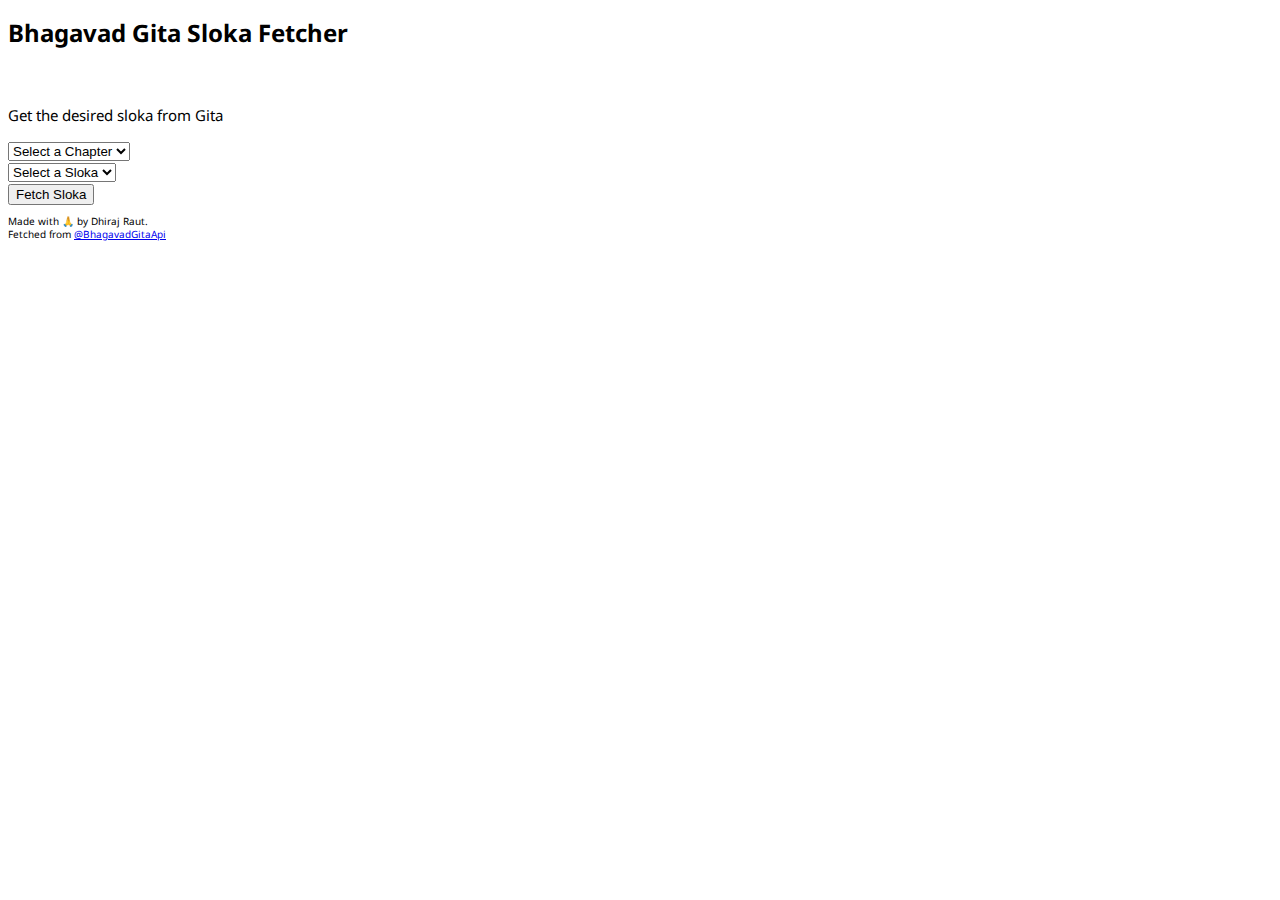
==== index.html @ 7bf4ec43 "added index.html for GH Pages" ====
<!DOCTYPE html>
<html lang="en">

<head>
    <meta charset="UTF-8">
    <meta http-equiv="X-UA-Compatible" content="IE=edge">
    <meta name="viewport" content="width=device-width, initial-scale=1.0">
    <!-- <link rel="stylesheet" href="./styles/style.css"> -->
    <!-- <link rel="stylesheet" href="./styles/bootstrap.min.css"> -->

    <!-- Bootstrap CSS CDN -->
    <link href="https://cdn.jsdelivr.net/npm/bootstrap@5.0.2/dist/css/bootstrap.min.css" rel="stylesheet"
        integrity="sha384-EVSTQN3/azprG1Anm3QDgpJLIm9Nao0Yz1ztcQTwFspd3yD65VohhpuuCOmLASjC" crossorigin="anonymous">

    <title>Bhagawat Geeta Sloka</title>

    <style>
        /* @import url('https://fonts.googleapis.com/css2?family=Yatra+One&display=swap'); */
/* @import url('https://fonts.googleapis.com/css2?family=Eczar&display=swap'); */
@import url('https://fonts.googleapis.com/css2?family=Eczar&family=Noto+Sans+Devanagari:wght@200;400;600&display=swap');


body {
  /* width: 420px;
  height: 400px; */
  font-family: 'Noto Sans Devanagari', sans-serif;}

div.sloka-container {
  /* background:linear-gradient(189deg,#fff 19%,#f7fffa 50%);*/
  color: #4f4141;
}

img {
  width: 200pt;
  opacity: +.98
}

/* h2 {
  font-family: 'Yatra One', cursive;
} */

h3 {
  line-height: 23pt;
  /* font-family: 'Yatra One', cursive; */
  margin: 10px;
  color: #4f4141;
  font-weight: 600;
}

center {
  padding: 0 25px
}

p {
  font-size: 15px;
}

footer p {
  font-size: 10px;
}
    </style>
</head>

<body">
    <div class="container text-center my-auto ">
        <div class="col-6 mx-auto">
        <h2 class="p-2">Bhagavad Gita Sloka Fetcher</h2>
        <img src="https://bhagavadgitaapi.in/slok/krishna.png" alt="">
        <br>
        <p>Get the desired sloka from Gita </p>
        <form>
            <div class="row d-flex justify-content-center">
                <div class="col-4">
                    <!-- <label class = "form-label" for="chapter">Select Chapter </label> -->
                    <select class="form-control" id="chapter" name="chapter" required>
                        <option value="" selected="selected">Select a Chapter</option>
                    </select>
                </div>
                <div class="col-4">
                    <!-- <label class = "form-label" for="sloka">Select Sloka</label> -->
                    <select class="form-control" id="sloka" min="1" required>
                        <option value="" selected="selected">Select a Sloka</option>
                    </select>
                </div>
            </div>
            <div class="pt-2 col-12 p-3">
                <button class="btn btn-danger" type="submit">Fetch Sloka</button>
            </div>
            
        </form>
        <div class="text-center p-2 sloka-container" id="sloka-container"></div>

        <footer class="p-2">
            <p>Made with 🙏 by Dhiraj Raut. <br>
                Fetched from <a href="https://bhagavadgitaapi.in/" target="_blank">@BhagavadGitaApi</a> </p>
        </footer>
    </div>
</div>


    <script src="script.js"></script>

    <!-- Bootstrap Bundle with Popper -->
    <script src="https://cdn.jsdelivr.net/npm/bootstrap@5.0.2/dist/js/bootstrap.bundle.min.js"
        integrity="sha384-MrcW6ZMFYlzcLA8Nl+NtUVF0sA7MsXsP1UyJoMp4YLEuNSfAP+JcXn/tWtIaxVXM"
        crossorigin="anonymous"></script>

</body>

</html>
---- styles/style.css ----
/* @import url('https://fonts.googleapis.com/css2?family=Yatra+One&display=swap'); */
/* @import url('https://fonts.googleapis.com/css2?family=Eczar&display=swap'); */
@import url('https://fonts.googleapis.com/css2?family=Eczar&family=Noto+Sans+Devanagari:wght@200;400;600&display=swap');


body {
  width: 420px;
  height: 400px;
  font-family: 'Noto Sans Devanagari', sans-serif;}

div.sloka-container {
  /* background:linear-gradient(189deg,#fff 19%,#f7fffa 50%);*/
  color: #4f4141;
}

img {
  width: 200pt;
  opacity: +.98
}

/* h2 {
  font-family: 'Yatra One', cursive;
} */

h3 {
  line-height: 23pt;
  /* font-family: 'Yatra One', cursive; */
  margin: 10px;
  color: #4f4141;
  font-weight: 600;
}

center {
  padding: 0 25px
}

p {
  font-size: 15px;
}

footer p {
  font-size: 10px;
}
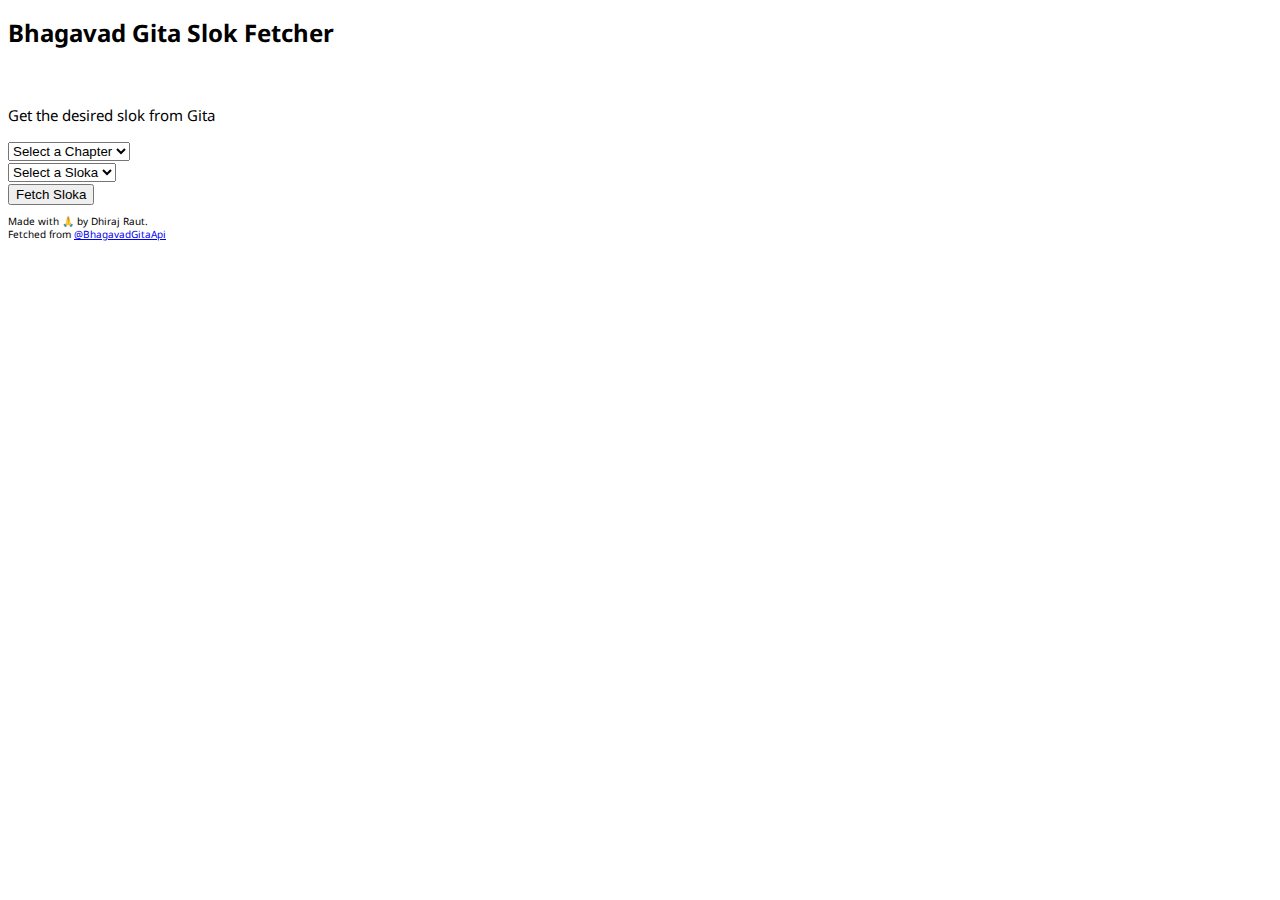
==== commit 7ad8ddb4: "typo fixes" ====
--- a/index.html
+++ b/index.html
@@ -5,6 +5,7 @@
     <meta charset="UTF-8">
     <meta http-equiv="X-UA-Compatible" content="IE=edge">
     <meta name="viewport" content="width=device-width, initial-scale=1.0">
+    <link rel="shortcut icon" href="https://cdn-icons-png.flaticon.com/512/4329/4329416.png" type="image/x-icon">
     <!-- <link rel="stylesheet" href="./styles/style.css"> -->
     <!-- <link rel="stylesheet" href="./styles/bootstrap.min.css"> -->
 
@@ -64,10 +65,10 @@
 <body">
     <div class="container text-center my-auto ">
         <div class="col-6 mx-auto">
-        <h2 class="p-2">Bhagavad Gita Sloka Fetcher</h2>
+        <h2 class="p-2">Bhagavad Gita Slok Fetcher</h2>
         <img src="https://bhagavadgitaapi.in/slok/krishna.png" alt="">
         <br>
-        <p>Get the desired sloka from Gita </p>
+        <p>Get the desired slok from Gita </p>
         <form>
             <div class="row d-flex justify-content-center">
                 <div class="col-4">
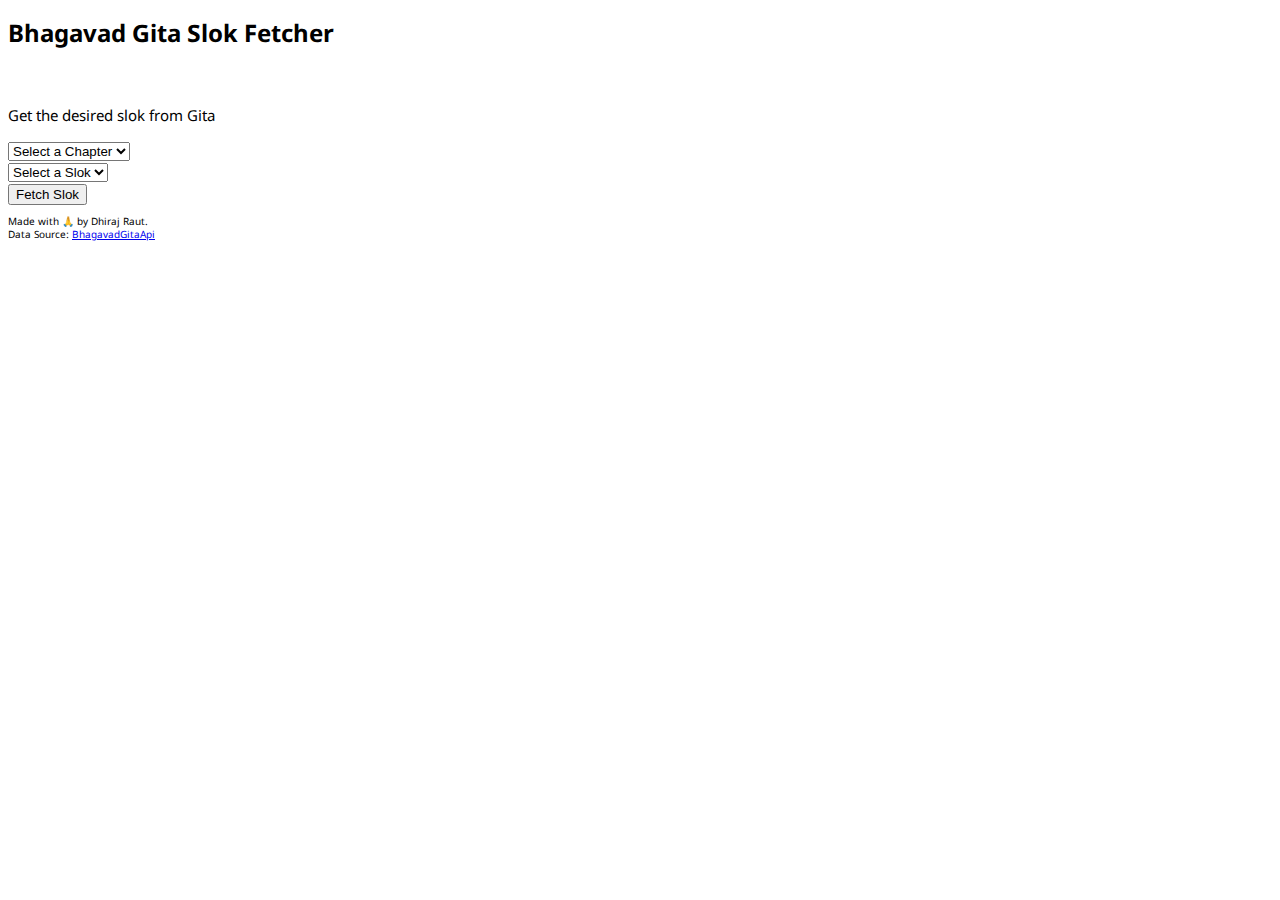
==== commit 429e3204: "typos+extension enhancements" ====
--- a/index.html
+++ b/index.html
@@ -6,28 +6,21 @@
     <meta http-equiv="X-UA-Compatible" content="IE=edge">
     <meta name="viewport" content="width=device-width, initial-scale=1.0">
     <link rel="shortcut icon" href="https://cdn-icons-png.flaticon.com/512/4329/4329416.png" type="image/x-icon">
-    <!-- <link rel="stylesheet" href="./styles/style.css"> -->
-    <!-- <link rel="stylesheet" href="./styles/bootstrap.min.css"> -->
 
     <!-- Bootstrap CSS CDN -->
     <link href="https://cdn.jsdelivr.net/npm/bootstrap@5.0.2/dist/css/bootstrap.min.css" rel="stylesheet"
         integrity="sha384-EVSTQN3/azprG1Anm3QDgpJLIm9Nao0Yz1ztcQTwFspd3yD65VohhpuuCOmLASjC" crossorigin="anonymous">
 
-    <title>Bhagawat Geeta Sloka</title>
+    <title>Bhagawat Geeta Slok</title>
 
     <style>
-        /* @import url('https://fonts.googleapis.com/css2?family=Yatra+One&display=swap'); */
-/* @import url('https://fonts.googleapis.com/css2?family=Eczar&display=swap'); */
 @import url('https://fonts.googleapis.com/css2?family=Eczar&family=Noto+Sans+Devanagari:wght@200;400;600&display=swap');
 
 
 body {
-  /* width: 420px;
-  height: 400px; */
   font-family: 'Noto Sans Devanagari', sans-serif;}
 
 div.sloka-container {
-  /* background:linear-gradient(189deg,#fff 19%,#f7fffa 50%);*/
   color: #4f4141;
 }
 
@@ -36,13 +29,9 @@
   opacity: +.98
 }
 
-/* h2 {
-  font-family: 'Yatra One', cursive;
-} */
 
 h3 {
   line-height: 23pt;
-  /* font-family: 'Yatra One', cursive; */
   margin: 10px;
   color: #4f4141;
   font-weight: 600;
@@ -62,7 +51,7 @@
     </style>
 </head>
 
-<body">
+<body>
     <div class="container text-center my-auto ">
         <div class="col-6 mx-auto">
         <h2 class="p-2">Bhagavad Gita Slok Fetcher</h2>
@@ -80,20 +69,20 @@
                 <div class="col-4">
                     <!-- <label class = "form-label" for="sloka">Select Sloka</label> -->
                     <select class="form-control" id="sloka" min="1" required>
-                        <option value="" selected="selected">Select a Sloka</option>
+                        <option value="" selected="selected">Select a Slok</option>
                     </select>
                 </div>
             </div>
             <div class="pt-2 col-12 p-3">
-                <button class="btn btn-danger" type="submit">Fetch Sloka</button>
+                <button class="btn btn-danger" type="submit">Fetch Slok</button>
             </div>
             
         </form>
         <div class="text-center p-2 sloka-container" id="sloka-container"></div>
 
-        <footer class="p-2">
+        <footer class="footer mt-auto py-3">
             <p>Made with 🙏 by Dhiraj Raut. <br>
-                Fetched from <a href="https://bhagavadgitaapi.in/" target="_blank">@BhagavadGitaApi</a> </p>
+                Data Source: <a href="https://bhagavadgitaapi.in/" target="_blank">BhagavadGitaApi</a> </p>
         </footer>
     </div>
 </div>
